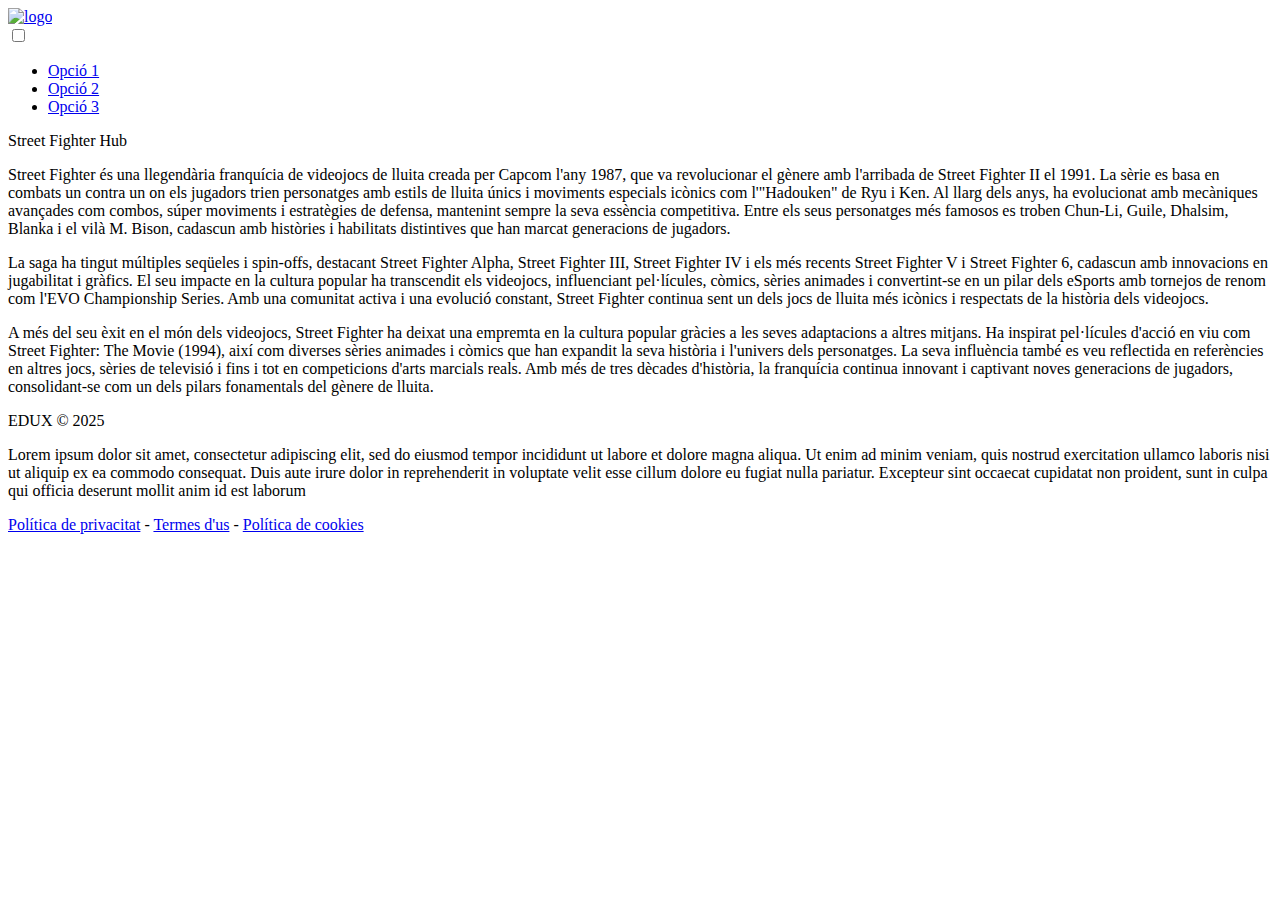
==== index.html @ 53265a1a "Add files via upload" ====
<!DOCTYPE html>
<html lang="ca">
<head>
   <meta charset="utf-8">
   <meta name="viewport" content="width=device-width, initial-scale=1.0">
   <meta name="description" content="">
   <link rel="icon" type="image/png" href="image/pq.png">
   <link rel="stylesheet" href="style.css" type="text/css">
   <title>Andres Gramunt</title>
</head>
<body>
   <header>
      <div class="container">
         <div id="header">
            <a id="logo" href="image/logo.png">
               <img src="image/logo.png" alt="logo" width="" height="" class="header-logo">
            </a>
            <nav>
               <input id="menu-toggle" type="checkbox">
               <label id='hamburger-container' for="menu-toggle">
                  <span id='hamburger'></span>
               </label>
               <ul id="navbar">
                  <li class="navbar-item">
                     <a href="opc1.html" class="is-bold">Opció 1</a>
                  </li>
                  <li class="navbar-item">
                     <a href="opc2.html" class="is-bold">Opció 2</a>
                  </li>
                  <li class="navbar-item">
                     <a href="opc3.html" class="is-bold">Opció 3</a>
                  </li>
               </ul>
            </nav>            
         </div>
      </div>   
   </header>
   <main>
      <div class="container">
         <p class="is-center">Street Fighter Hub</p>
         <p>
            Street Fighter és una llegendària franquícia de videojocs de lluita creada per Capcom l'any 1987, que va revolucionar el gènere amb l'arribada de Street Fighter II el 1991. La sèrie es basa en combats un contra un on els jugadors trien personatges amb estils de lluita únics i moviments especials icònics com l'"Hadouken" de Ryu i Ken. Al llarg dels anys, ha evolucionat amb mecàniques avançades com combos, súper moviments i estratègies de defensa, mantenint sempre la seva essència competitiva. Entre els seus personatges més famosos es troben Chun-Li, Guile, Dhalsim, Blanka i el vilà M. Bison, cadascun amb històries i habilitats distintives que han marcat generacions de jugadors.
         <p>
            La saga ha tingut múltiples seqüeles i spin-offs, destacant Street Fighter Alpha, Street Fighter III, Street Fighter IV i els més recents Street Fighter V i Street Fighter 6, cadascun amb innovacions en jugabilitat i gràfics. El seu impacte en la cultura popular ha transcendit els videojocs, influenciant pel·lícules, còmics, sèries animades i convertint-se en un pilar dels eSports amb tornejos de renom com l'EVO Championship Series. Amb una comunitat activa i una evolució constant, Street Fighter continua sent un dels jocs de lluita més icònics i respectats de la història dels videojocs.
         </p>
         <p>
            A més del seu èxit en el món dels videojocs, Street Fighter ha deixat una empremta en la cultura popular gràcies a les seves adaptacions a altres mitjans. Ha inspirat pel·lícules d'acció en viu com Street Fighter: The Movie (1994), així com diverses sèries animades i còmics que han expandit la seva història i l'univers dels personatges. La seva influència també es veu reflectida en referències en altres jocs, sèries de televisió i fins i tot en competicions d'arts marcials reals. Amb més de tres dècades d'història, la franquícia continua innovant i captivant noves generacions de jugadors, consolidant-se com un dels pilars fonamentals del gènere de lluita.
         </p>
      </div>
   </main>
<footer>
      <div class="container width-l vertical-padding-m">
         <div class="row is-center">
            <div class="item is-1by2 is-center height-m">
               <p class="is-center is-bold">EDUX &COPY; 2025</p>
               <p class="vertical-padding-m">Lorem ipsum dolor sit amet, consectetur adipiscing elit, sed do eiusmod tempor incididunt ut labore et dolore magna aliqua. Ut enim ad minim veniam, quis nostrud exercitation ullamco laboris nisi ut aliquip ex ea commodo consequat. Duis aute irure dolor in reprehenderit in voluptate velit esse cillum dolore eu fugiat nulla pariatur. Excepteur sint occaecat cupidatat non proident, sunt in culpa qui officia deserunt mollit anim id est laborum</p>
               <p class="is-center font-s"><a href="#">Política de privacitat</a> - <a href="#">Termes d'us</a> - <a href="#">Política de cookies</a> </p>
            </div>
         </div>
      </div>
   </footer>
</body>
</html>
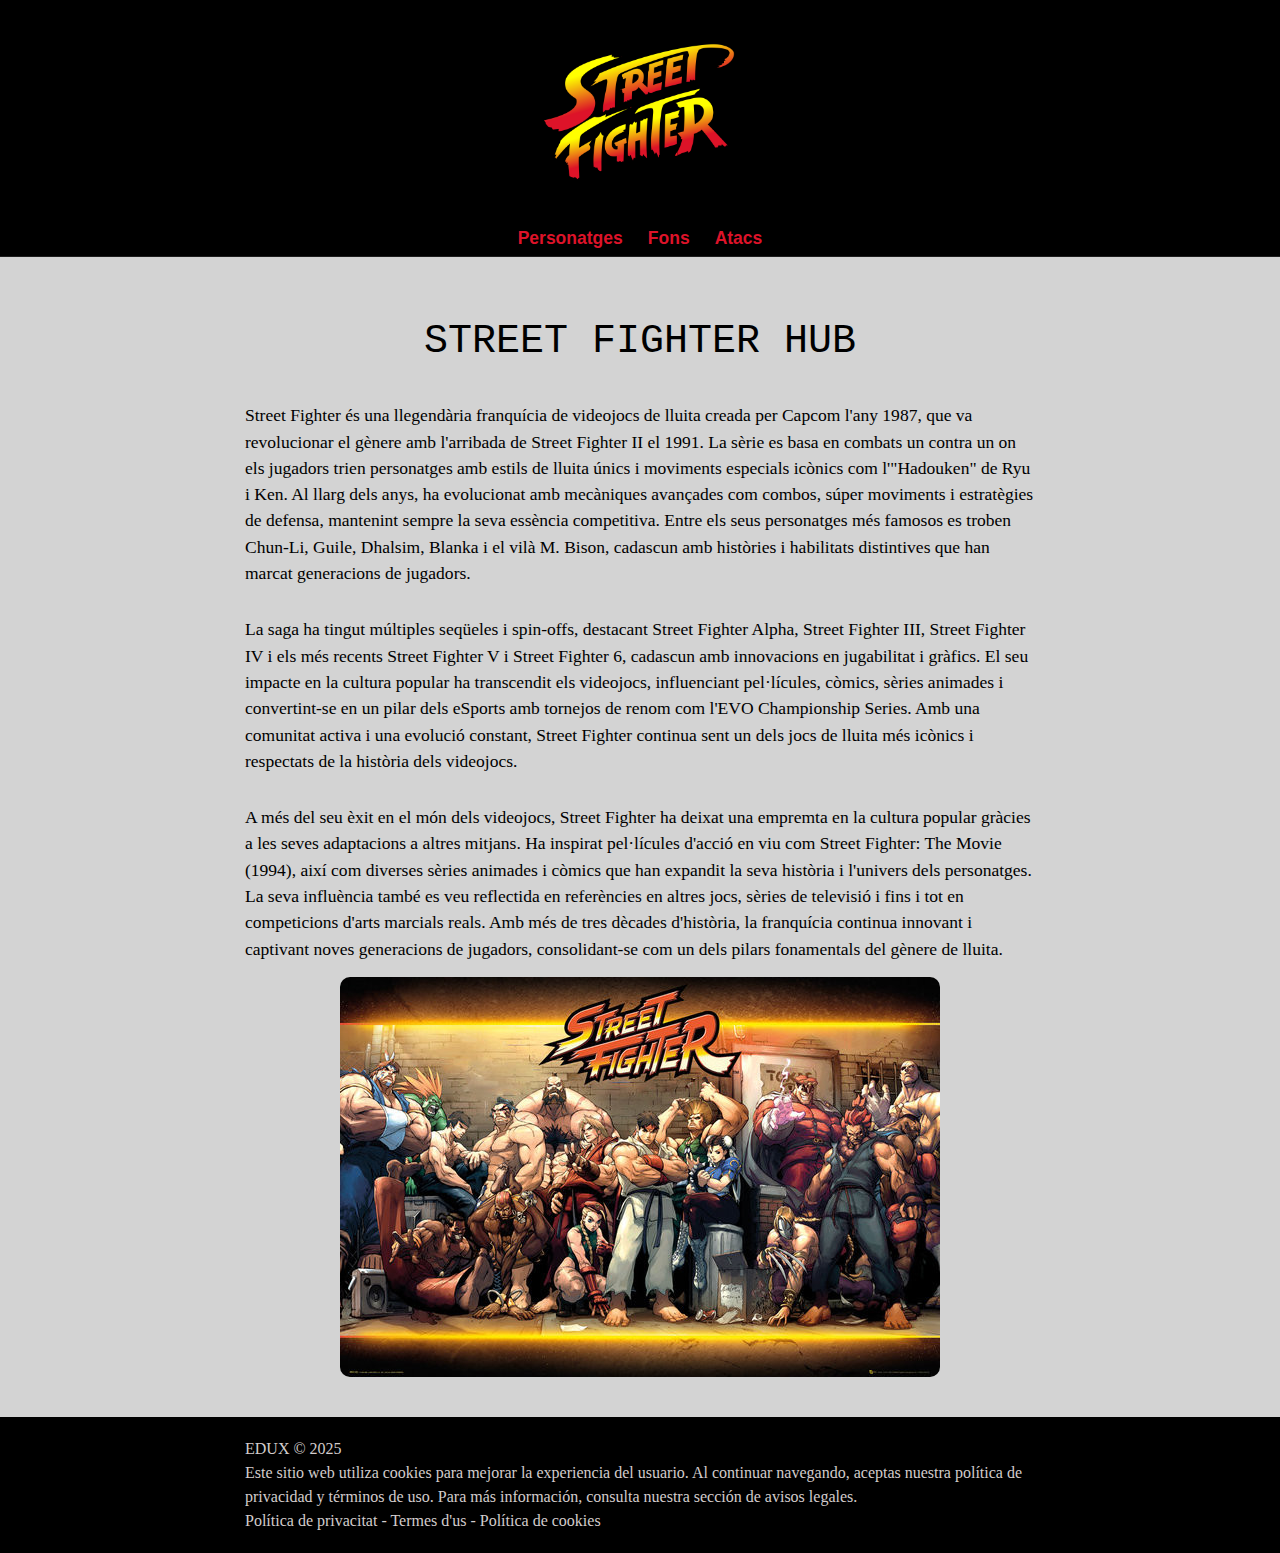
==== commit 0f205851: "Add files via upload" ====
--- a/index.html
+++ b/index.html
@@ -22,13 +22,13 @@
                </label>
                <ul id="navbar">
                   <li class="navbar-item">
-                     <a href="opc1.html" class="is-bold">Opció 1</a>
+                     <a href="prs.html" class="is-bold">Personatges</a>
                   </li>
                   <li class="navbar-item">
-                     <a href="opc2.html" class="is-bold">Opció 2</a>
+                     <a href="fns.html" class="is-bold">Fons</a>
                   </li>
                   <li class="navbar-item">
-                     <a href="opc3.html" class="is-bold">Opció 3</a>
+                     <a href="atcs.html" class="is-bold">Atacs</a>
                   </li>
                </ul>
             </nav>            
@@ -37,7 +37,7 @@
    </header>
    <main>
       <div class="container">
-         <p class="is-center">Street Fighter Hub</p>
+         <p class="is-center-middle">STREET FIGHTER HUB</p>
          <p>
             Street Fighter és una llegendària franquícia de videojocs de lluita creada per Capcom l'any 1987, que va revolucionar el gènere amb l'arribada de Street Fighter II el 1991. La sèrie es basa en combats un contra un on els jugadors trien personatges amb estils de lluita únics i moviments especials icònics com l'"Hadouken" de Ryu i Ken. Al llarg dels anys, ha evolucionat amb mecàniques avançades com combos, súper moviments i estratègies de defensa, mantenint sempre la seva essència competitiva. Entre els seus personatges més famosos es troben Chun-Li, Guile, Dhalsim, Blanka i el vilà M. Bison, cadascun amb històries i habilitats distintives que han marcat generacions de jugadors.
          <p>
@@ -46,6 +46,9 @@
          <p>
             A més del seu èxit en el món dels videojocs, Street Fighter ha deixat una empremta en la cultura popular gràcies a les seves adaptacions a altres mitjans. Ha inspirat pel·lícules d'acció en viu com Street Fighter: The Movie (1994), així com diverses sèries animades i còmics que han expandit la seva història i l'univers dels personatges. La seva influència també es veu reflectida en referències en altres jocs, sèries de televisió i fins i tot en competicions d'arts marcials reals. Amb més de tres dècades d'història, la franquícia continua innovant i captivant noves generacions de jugadors, consolidant-se com un dels pilars fonamentals del gènere de lluita.
          </p>
+         <a id="container-img" href="image/container.jpg">
+            <img src="image/container.jpg" alt="container-img">
+         </a>
       </div>
    </main>
 <footer>
@@ -53,12 +56,11 @@
          <div class="row is-center">
             <div class="item is-1by2 is-center height-m">
                <p class="is-center is-bold">EDUX &COPY; 2025</p>
-               <p class="vertical-padding-m">Lorem ipsum dolor sit amet, consectetur adipiscing elit, sed do eiusmod tempor incididunt ut labore et dolore magna aliqua. Ut enim ad minim veniam, quis nostrud exercitation ullamco laboris nisi ut aliquip ex ea commodo consequat. Duis aute irure dolor in reprehenderit in voluptate velit esse cillum dolore eu fugiat nulla pariatur. Excepteur sint occaecat cupidatat non proident, sunt in culpa qui officia deserunt mollit anim id est laborum</p>
+               <p class="vertical-padding-m">Este sitio web utiliza cookies para mejorar la experiencia del usuario. Al continuar navegando, aceptas nuestra política de privacidad y términos de uso. Para más información, consulta nuestra sección de avisos legales.</p>
                <p class="is-center font-s"><a href="#">Política de privacitat</a> - <a href="#">Termes d'us</a> - <a href="#">Política de cookies</a> </p>
             </div>
          </div>
       </div>
    </footer>
 </body>
-</html>
-
+</html>--- a/style.css
+++ b/style.css
@@ -0,0 +1,438 @@
+/*** Parametric Responsive CSS styles ***/
+/***       Developed by Ismael Jurado ***/
+
+
+*
+{
+    --container-width:95%;
+    --default-background                     :#ffffff;
+    --line-height                            :1.5;
+    --header-direction                       :column;
+    --header-align                           :center;
+    --header-justify                         :flex-start;
+    --header-color                           :black;
+    --header-background                      :black;
+    --header-title-font-family               :Calibri,Helvetica,sans-serif;
+    --header-title-font-size                 :calc(21px + 0.12vw);
+    --header-title-font-weight               :400;
+    --header-title-color                     :black;
+    --header-link-font-family                :Arial;
+    --header-link-font-size                  :calc(16px + 0.12vw);
+    --header-link-font-weight                :700;
+    --header-link-color                      :#dd1329;
+    --header-link-decoration                 :none;
+    --header-link-active-color               :#ffff00;
+    --header-link-active-decoration          :none;
+    --header-separator-style                 :solid;
+    --header-separator-color                 :#1e1e1e;
+    --header-separator-width                 :1px;
+    --logo-direction                         :column;
+    --logo-align                             :center;
+    --logo-justify                           :flex-end;                
+    --main-font-family                       :Arial,sans-serif;
+    --main-font-size                         :calc(16px + 0.12vw);
+    --main-color                             :black;
+    --main-background                        :lightgrey;
+    --main-link-color                        :#f70000;
+    --main-link-decoration                   :none;
+    --main-link-font-weight                  :400;
+    --main-link-active-color                 :#f70000;
+    --main-link-active-decoration            :underline;
+    --main-h1-font-family                    :Calibri,Helvetica,sans-serif;
+    --main-h1-font-size                      :calc(36px + 0.12vw);
+    --main-h1-font-weight                    :700;
+    --main-h1-color                          :black;
+    --main-h2-font-family                    :Helvetica,sans-serif;
+    --main-h2-font-size                      :calc(28px + 0.12vw);
+    --main-h2-font-weight                    :700;
+    --main-h2-color                          :#1e1e1e;
+    --main-h3-font-family                    :Helvetica,sans-serif;
+    --main-h3-font-size                      :calc(22px + 0.12vw);
+    --main-h3-font-weight                    :700;
+    --main-h3-color                          :#1e1e1e;
+    --main-h4-font-family                    :'Trebuchet MS',sans-serif;
+    --main-h4-font-size                      :calc(18px + 0.12vw);
+    --main-h4-font-weight                    :700;
+    --main-h4-color                          :#1e1e1e;
+    --main-h5-font-family                    :'Trebuchet MS',sans-serif;
+    --main-h5-font-size                      :calc(13px + 0.390625vw);
+    --main-h5-font-weight                    :700;
+    --main-h5-color                          :#1e1e1e;
+    --main-h6-font-family                    :'Trebuchet MS',sans-serif;
+    --main-h6-font-size                      :calc(11px + 0.390625vw);
+    --main-h6-font-weight                    :700;
+    --main-h6-color                          :#1e1e1e;
+    --tableofcontent-color                   :#1e1e1e;
+    --tableofcontent-background              :#ffffff;
+    --tableofcontent-link-color              :#1e1e1e;
+    --tableofcontent-link-decoration         :none;
+    --tableofcontent-link-font-weight        :400;
+    --tableofcontent-link-active-color       :#1e1e1e;
+    --tableofcontent-link-active-decoration  :underline;
+    --cluster-font-family                    :Arial,sans-serif;
+    --cluster-font-size                      :calc(11px + 0.390625vw);
+    --cluster-h2-font-size                   :calc(14px + 0.390625vw);
+    --cluster-h3-font-size                   :calc(12px + 0.390625vw);
+    --cluster-color                          :#1e1e1e;
+    --cluster-background                     :#ffffff;    
+    --cluster-link-color                     :#f70000;
+    --cluster-link-decoration                :none;
+    --cluster-link-font-weight               :400;
+    --cluster-link-active-color              :#f70000;
+    --cluster-link-active-decoration         :underline;
+    --footer-font-family                     :Arial,sans-serif;
+    --footer-font-size                       :calc(11px + 0.390625vw);
+    --footer-color                           :#d3cccc;
+    --footer-background                      :black;
+    --footer-link-color                      :#d3cccc;
+    --footer-link-decoration                 :none;
+    --footer-link-font-weight                :400;    
+    --footer-link-active-color               :#ffffff;
+    --footer-link-active-decoration          :underline;
+    --footer-separator-style                 :none;
+    --footer-separator-color                 :#1e1e1e;
+    --footer-separator-width                 :1px;
+    --logo-width: 200px;
+    --logo-height: 200px;
+
+}
+
+/* unset all margins and paddings */
+*{margin:0; padding:0;}
+
+/* Set all elements box-sizing property as border-box */
+*, *:before, *:after {
+    box-sizing: border-box;
+  }
+
+/* default values for DOM elements */
+html
+{
+    font-size:var(--main-font-size);
+    font-family: var(--main-font-family);
+    color: var(--main-color);
+    background-color: var(--main-background);
+    line-height: var(--line-height);
+}
+
+body{min-height: 100vh; min-height: 100svh;}
+body>header,body>main,body>footer{width:100%;}
+
+
+
+body>main{padding:40px 0;}
+body>main h1{font-family: var(--main-h1-font-family);font-size: var(--main-h1-font-size);font-weight: var(--main-h1-font-weight);color: var(--main-h1-color);margin:50px 0;}
+body>main h2{font-family: var(--main-h2-font-family);font-size: var(--main-h2-font-size);font-weight: var(--main-h2-font-weight);color: var(--main-h2-color);margin:30px 0;}
+body>main h3{font-family: var(--main-h3-font-family);font-size: var(--main-h3-font-size);font-weight: var(--main-h3-font-weight);color: var(--main-h3-color);margin:20px 0;}
+body>main h4{font-family: var(--main-h4-font-family);font-size: var(--main-h4-font-size);font-weight: var(--main-h4-font-weight);color: var(--main-h4-color);}
+body>main h5{font-family: var(--main-h5-font-family);font-size: var(--main-h5-font-size);font-weight: var(--main-h5-font-weight);color: var(--main-h5-color);}
+body>main h6{font-family: var(--main-h6-font-family);font-size: var(--main-h6-font-size);font-weight: var(--main-h6-font-weight);color: var(--main-h6-color);}
+body>main p{margin:15px 0;}
+body>main a{color: var(--main-link-color);text-decoration: var(--main-link-decoration);}
+body>main a:hover{color: var(--main-link-active-color);text-decoration: var(--main-link-active-decoration);}
+body>header{color:var(--header-color);background-color: var(--header-background);border-bottom-style: var(--header-separator-style);border-bottom-color: var(--header-separator-color);border-bottom-width: var(--header-separator-width);}
+body>header a,body>header a:hover{text-decoration: none;}
+body>footer{font-family: var(--footer-font-family);font-size: var(--footer-font-size);color: var(--footer-color);background-color: var(--footer-background);border-top-style: var(--footer-separator-style);border-top-width: var(--footer-separator-width);border-top-color: var(--footer-separator-color);margin-top:auto;padding:20px;}
+body>footer a{color: var(--footer-link-color);text-decoration: var(--footer-link-decoration);font-weight: var(--footer-link-font-weight);}
+body>footer a:hover{color: var(--footer-link-active-color);text-decoration: var(--footer-link-active-decoration);}
+body>footer h2{font-size: var(--footer-h2-font-size);font-weight: var(--footer-h2-font-weight);}
+body>footer h3{font-size: var(--footer-h3-font-size);font-weight: var(--footer-h3-font-weight);}
+
+
+
+
+
+.container{display:flex;flex-direction: column; width:100%; max-width: var(--container-width);margin:0 auto;padding:0 5px;flex:1;}
+.band{display:flex;width:100%;margin:0 auto;padding: 0 5px;flex:1;}
+.text-block{display:flex;flex-direction: column;width:100%; margin:40px 10px 10px 10px;}
+
+#header{display:flex;align-items: center;justify-content: space-between; gap:15px; width: 100%;padding:10px 0 5px 0;flex:1;}
+#logo{display:flex;flex-direction: var(--logo-direction);align-items: var(--logo-align);justify-content: var(--logo-justify); gap:10px;}
+.header-title{font-family: var(--header-title-font-family);font-size: var(--header-title-font-size);font-weight: var(--header-title-font-weight);}
+
+/* HAMBURGER */
+#menu-toggle{display:none;}
+#hamburger-container {display: flex;border: 1px solid var(--header-link-color);border-radius: 5px;padding:5px 10px;height: 50px;width: 50px;cursor: pointer;align-self: right;flex-direction: column;justify-content: center;align-items: center;justify-self: flex-start;}    
+#hamburger,#hamburger::before,#hamburger::after {display: block;background-color: var(--header-link-color);position: absolute;height: 4px;width: 30px;transition: transform 400ms cubic-bezier(0.23, 1, 0.32, 1);border-radius: 2px;}
+#hamburger::before {content: ''; margin-top: -8px;}
+#hamburger::after {content: ''; margin-top: 8px;}
+#menu-toggle:checked + #hamburger-container #hamburger::before {margin-top: 0px;transform: rotate(405deg);}
+#menu-toggle:checked + #hamburger-container #hamburger {background-color:transparent;}
+#menu-toggle:checked + #hamburger-container #hamburger::after{margin-top: 0px;transform: rotate(-405deg);}
+#menu-toggle:checked ~ #navbar{display: flex;}
+
+/* NAVBAR */
+#navbar{display:none;flex-direction: column; position: absolute;top: 105px;background-color: var(--header-background);margin-left:0;left: 0;width: 100%;list-style: none;}
+.navbar-item{display: flex;justify-content: center; align-items: center;border:none;list-style: none;height: 60px;}
+.navbar-item:not(:last-of-type){border-bottom:1px solid var(--header-color);}
+.navbar-item a{text-align:center;width: 100%;text-transform:uppercase;font-weight: bold;font-size:calc(22px + 0.2vw);transition: none;color:var(--header-link-color);font-family: var(--header-link-font-family);text-decoration: none;text-wrap: nowrap;}
+.navbar-item a:hover{color:var(--header-link-active-color);}
+
+
+
+
+
+/* SUBMENU */
+.transparent-block{display:none;position:absolute;background-color: transparent;top:20px;right: 0px;padding-top:10px;}
+.navbar-item .submenu a,.navbar-item .submenu a:hover{font-weight: 400;}
+.submenu-item{padding:5px 10px;flex-wrap: nowrap;}
+.navbar-item{position:relative;}
+.submenu{display:block;padding:0;background-color: var(--header-background); border:1px solid var(--header-color);white-space: nowrap;padding:15px;list-style: none;}
+.submenu.columns-2{columns:2;}
+.submenu.columns-3{columns:3;}
+.submenu.columns-4{columns:4;}
+
+
+
+
+
+.header-title{color: var(--header-title-color);font-family: var(--header-title-font-family);font-size: var(--header-title-font-size);font-weight: var(--header-title-font-weight);text-decoration:none;}
+.logo{width: var(--logo-width);height:var(--logo-height);}
+
+
+/* HEADER LOGO */
+.header-logo{width: var(--logo-width);height:var(--logo-height);object-fit: contain;}
+
+
+/* FORM */
+
+
+/* TABLE OF CONTENTS */
+.tableofcontent{font-family: var(--tableofcontent-font-family);font-size: var(--tableofcontent-font-size);color: var(--tableofcontent-color);background-color: var(--tableofcontent-background);border-radius: 3px;}
+.tableofcontent .a{color: var(--tableofcontent-link-color);text-decoration: var(--tableofcontent-link-decoration);font-weight: var(--tableofcontent-link-font-weight);}
+.tableofcontent .a:hover{color:var(--tableofcontent-link-active-color);text-decoration: var(--tableofcontent-link-active-decoration);}
+/* CLUSTER */
+.cluster{display:flex;flex-direction: column;justify-content: flex-start;align-items: center; gap:5px; flex-wrap: wrap; margin:0 auto;}
+.cluster:not(:last-of-type){margin-bottom:5px;}
+.cluster-item{display:flex;flex-direction: column;justify-content: flex-start;align-items: flex-start;gap:5px; border:1px solid #a9a6a6; border-radius: 3px;padding:2px;font-family: var(--cluster-font-family);font-size: var(--cluster-font-size);color: var(--cluster-color);background-color: var(--cluster-background);}
+.cluster-item h2{font-size: var(--cluster-h2-font-size);}
+.cluster-item h3{font-size: var(--cluster-h3-font-size);}
+.cluster-item a,a .cluster-item{color: var(--cluster-link-color);text-decoration: var(--cluster-link-decoration);font-weight: var(--cluster-link-font-weight);}
+.cluster-item a:hover,a .cluster-item:hover{color: var(--cluster-link-active-color);text-decoration: var(--cluster-link-active-decoration);}
+
+/* Modificators */
+/*.is-center {text-align: center;}*/
+.text-block .is-center,.container .is-center{align-self: center;}
+.is-center-middle{
+   font-size: 40px;
+   transition: transform 0.4s ease-in-out;
+   text-align: center;
+   font-family: 'Courier New', Courier, monospace;
+}
+.is-center-middle:hover{
+   transform: scale(1.1);
+}
+.container{
+   font-family: Georgia, 'Times New Roman', Times, serif;
+}
+
+@media screen and (min-width:900px){
+   *{
+      --container-width:800px;
+   }
+   #header{flex-direction: var(--header-direction);justify-content: var(--header-justify);align-items: var(--header-align);}
+   /* HAMBURGUER MENU */
+   #hamburger-container {display: none;}    
+   #navbar{display:flex;flex-direction:row; justify-content:space-between; align-items: flex-end; position: relative;top: initial;gap:25px;}
+   .navbar-item{flex-direction: row; margin: 0;padding:0;width: 100%;border:none;list-style: none;height: auto;}
+   .navbar-item:hover > .transparent-block {display:block}   
+   .navbar-item a,.navbar-item a:hover{text-transform: none;}
+   .navbar-item a{font-family: var(--header-link-font-family);font-size: var(--header-link-font-size);font-weight: var(--header-link-font-weight); color: var(--header-link-color); text-decoration: var(--header-link-decoration);width: max-content;}
+   .navbar-item a:hover{color: var(--header-link-active-color);text-decoration: var(--header-link-active-decoration);}
+   .navbar-item:not(:last-of-type){border-bottom:none;}
+   .cluster{flex-direction: row;justify-content: center;}
+   .text-block{margin:40px 70px 70px 10px;}
+}
+
+
+@media screen and (min-width:1440px){
+   *{
+      --container-width:1000px;
+   }
+}
+
+#container-img{
+   display: flex;
+   justify-content: center;
+   align-items: center;
+   width: 100%;
+}
+#container-img img{
+   max-width: 50%;
+   height: auto;
+   border-radius: 10px;
+   transition: transform 0.3s ease;
+}
+@media (max-width: 1024px){
+   #container-img img{
+      max-width: 60%;
+   }
+}
+@media (max-width: 1280px) {
+   #container-img img {
+       max-width: 70%;
+   }
+}
+
+@media (max-width: 1440px) {
+   #container-img img {
+       max-width: 80%;
+   }
+}
+
+.prs-tt {
+   display: flex;
+   align-items: center;
+   height: 100%;
+   margin: 0;
+   width: 100%;
+  flex-direction: column; 
+  justify-content: flex-start; 
+}
+.container-prs {
+   text-align: center;
+}
+.image-box {
+   display: inline-block;
+   margin: 20px;
+   margin-top: 50px;
+   text-align: center;
+   width: fit-content;
+}
+.img-tt {
+   width: 200px;
+   height: auto;
+   border-radius: 10px;
+   transition: transform 0.4s ease-in-out;
+}
+.img-tt:hover{
+   transform: scale(1.1);
+}
+.p-tt {  
+   font-size: 18px;
+   font-weight: bold;
+   margin-top: 10px;
+}
+.is-center-middle-tt{
+   font-size: 40px;
+   transition: transform 0.4s ease-in-out;
+   text-align: center;
+   font-family: 'Courier New', Courier, monospace;
+}
+.is-center-middle-tt:hover{
+   transform: scale(1.1);
+}
+.volver-btn {
+   position: fixed;
+   bottom: 25px;  
+   right: 25px;
+   padding: 10px 15px;
+   background: #ca0d23;
+   color: black;
+   border-radius: 5px;
+ }
+ .volver-btn:hover{
+   background-color: #e9e51e;
+   color: black;
+   text-decoration: none;
+ }
+.p-tt2{
+   max-width: 200px; 
+   margin: 0 auto;  
+   text-align: center;
+}
+.fns-tt {
+   display: flex;
+   flex-wrap: wrap;
+   justify-content: center;
+   gap: 20px;
+}
+.escn {
+   display: flex;
+   flex-direction: column;
+   align-items: center;
+   width: 200px; 
+   overflow: hidden;
+   transition: transform 0.3s ease-in-out;
+}
+.escn img {
+   width: 100%;
+   height: auto;
+   border-radius: 8px;
+   transition: transform 0.3s ease-in-out;
+}
+.escn:hover img {
+   transform: scale(1.2);
+}
+.text-tt {
+   text-align: center;
+   margin-top: 5px;
+   font-weight: bold;
+}
+@keyframes personatgefloat{
+   0%, 100% { transform: translateY(0); }
+   50% { transform: translateY(20px); }
+}
+.floatchrs {
+   position: fixed;
+   width: 100px;
+   animation: floatchrs 3s ease-in-out infinite;
+}
+.floatchrs img{
+   width: 120px;
+   height: 150px;
+}
+.fllt { 
+   left: 15px; 
+   top: 50%; 
+   transform: translateY(-50%); 
+}
+.flrg { 
+   right: 15px; 
+   top: 50%; 
+   transform: translateY(-50%); 
+}
+.container-atcs {
+   display: flex;
+   flex-wrap: wrap;
+   justify-content: center;
+   gap: 50px;
+   margin-top: 50px;
+   margin: 0 auto; 
+   padding: 0;
+}
+.ch {
+   border: 2px solid #dd1329;
+   padding: 20px;
+   border-radius: 10px;
+   background-color: black;
+   width: 250px;
+   margin: 0;
+   padding: 10px;
+}
+.ch:hover{
+   border: 2px solid #ffff00;
+}
+.atcs-img {
+   width: 100%;
+   height: auto;
+   border-radius: 5px;
+   margin-bottom: 10px;
+   transition: transform 0.3s ease-in-out;
+}
+.atcs-img:hover{
+   transform: scale(1.1);
+}
+.text-tt-atcs{
+   color: white;
+   text-align: center;
+   margin-top: 5px;
+   font-weight: bold;
+   margin-bottom: 20px;
+}
+@media (max-width: 800px) {
+   .container-atcs {
+       flex-direction: column;
+       align-items: center;
+   }
+}